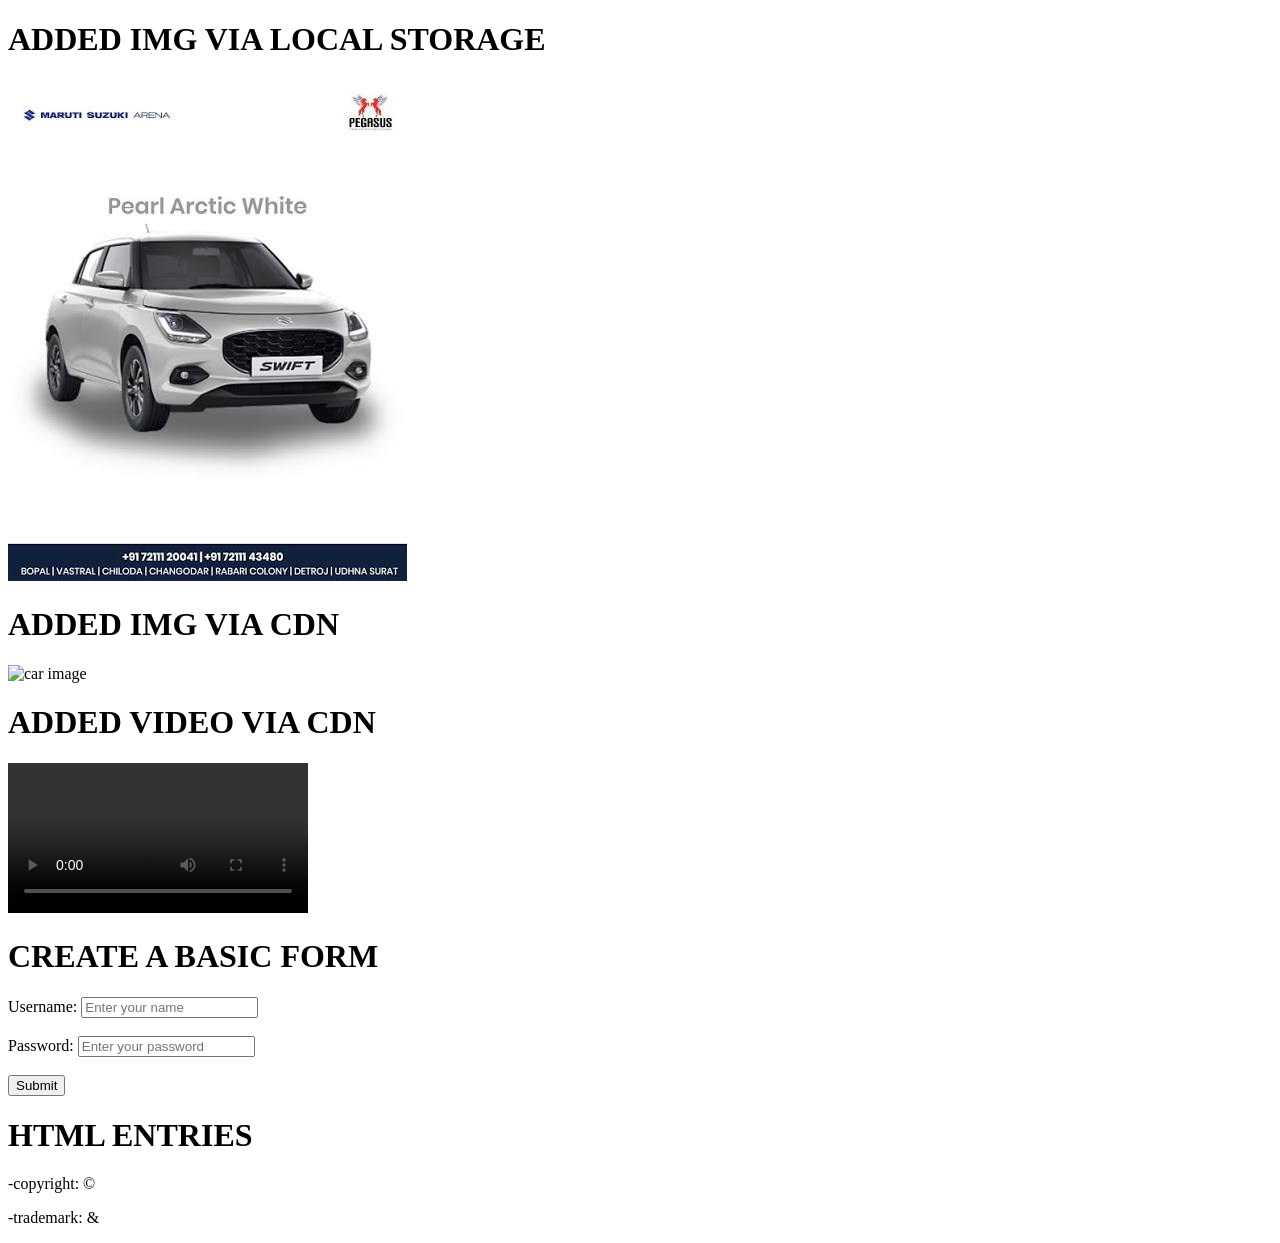
==== img.html @ 2dcf0d4c "first commit" ====
<!DOCTYPE html>
<html lang="en">
<head>
    <meta charset="UTF-8">
    <meta name="viewport" content="width=device-width, initial-scale=1.0">
    <title>Assignment 3</title>
</head>
<body>
    <h1>ADDED IMG VIA LOCAL STORAGE</h1>
    <img src="images.jfif" alt="car image">
    
    <h1>ADDED IMG VIA CDN</h1>
    <img src="https://ik.imagekit.io/p5zadqr6s/images.jfif?updatedAt=1782273928870" alt="car image">

    <h1>ADDED VIDEO VIA CDN</h1>
    <video src="https://ik.imagekit.io/p5zadqr6s/Thee%20Thalapathy%20_%20Special%20Video%20_%20Thalapathy%20Vijay%20_%2030%20Sec%20Status%20_%20STR%20_%20S%20Thaman%20_%20Varisu%20_.mp4" controls></video>
    <h1>CREATE A BASIC FORM </h1>
    <form></form>
    <label>Username:</label>
    <input type="text" placeholder="Enter your name"><br><br>
    <label>Password:</label>
    <input type=" "password" placeholder="Enter your password"><br><br>
    <button>Submit</button>
    </form>
    <h1>HTML ENTRIES</h1>
    <p>-copyright: &copy;</p>
    <p>-trademark: &amp; </p>


</body>
</html>
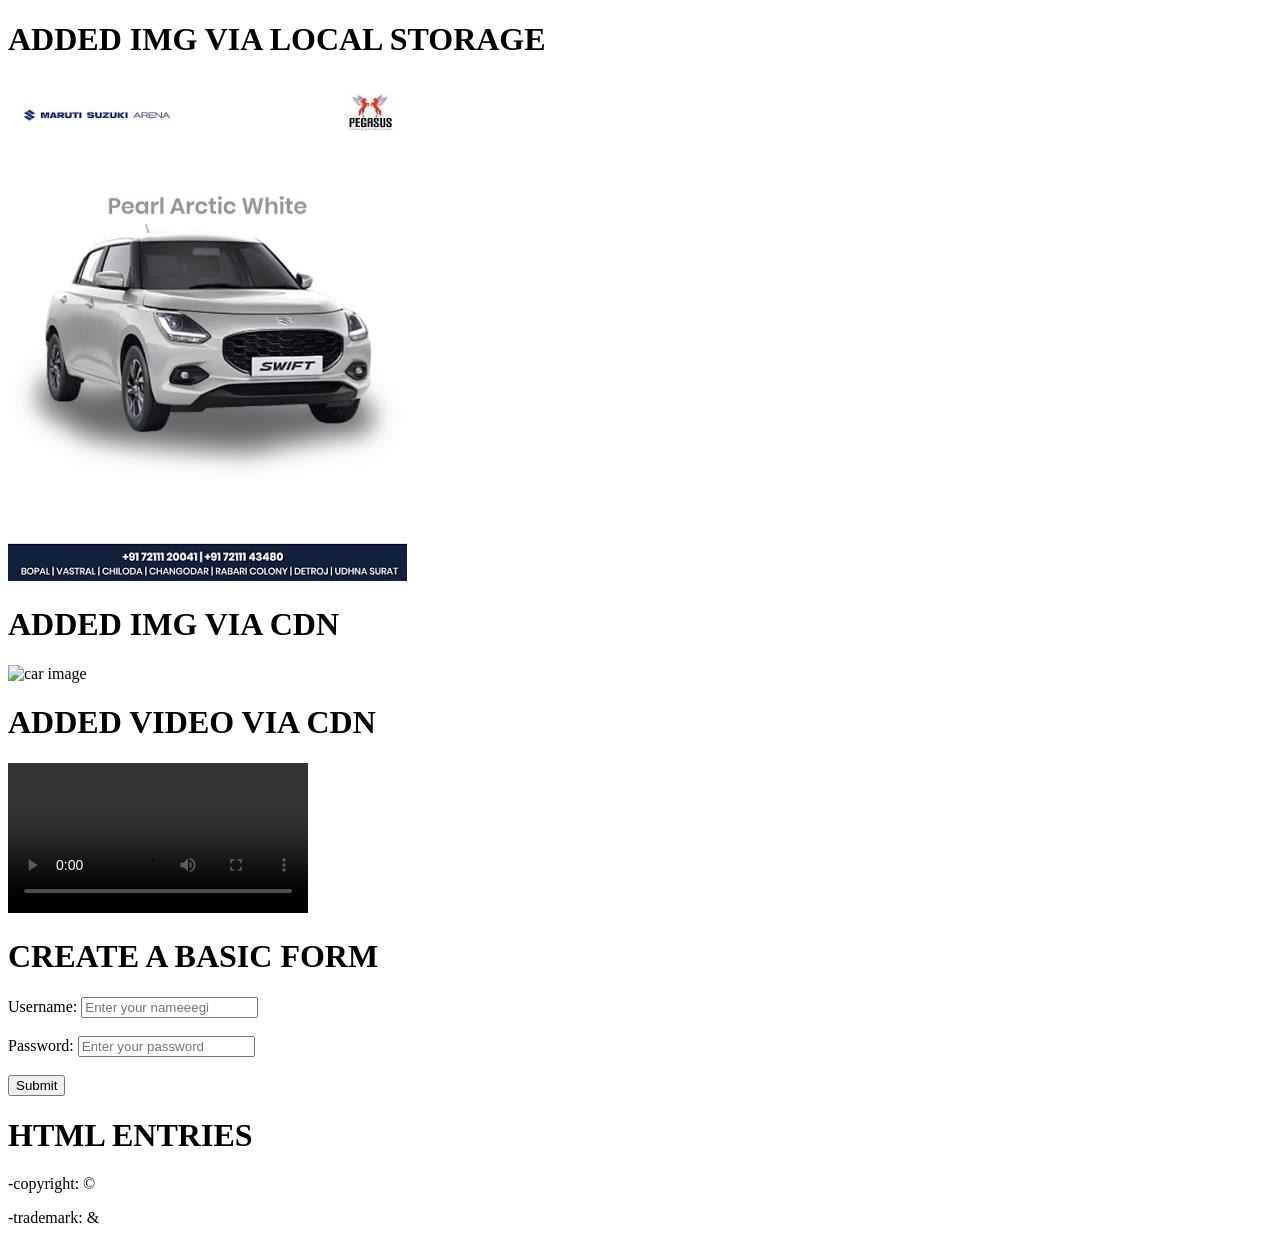
==== commit 6699259f: "upadated" ====
--- a/img.html
+++ b/img.html
@@ -17,7 +17,7 @@
     <h1>CREATE A BASIC FORM </h1>
     <form></form>
     <label>Username:</label>
-    <input type="text" placeholder="Enter your name"><br><br>
+    <input type="text" placeholder="Enter your nameeegi"><br><br>
     <label>Password:</label>
     <input type=" "password" placeholder="Enter your password"><br><br>
     <button>Submit</button>
@@ -25,6 +25,7 @@
     <h1>HTML ENTRIES</h1>
     <p>-copyright: &copy;</p>
     <p>-trademark: &amp; </p>
+    
 
 
 </body>
